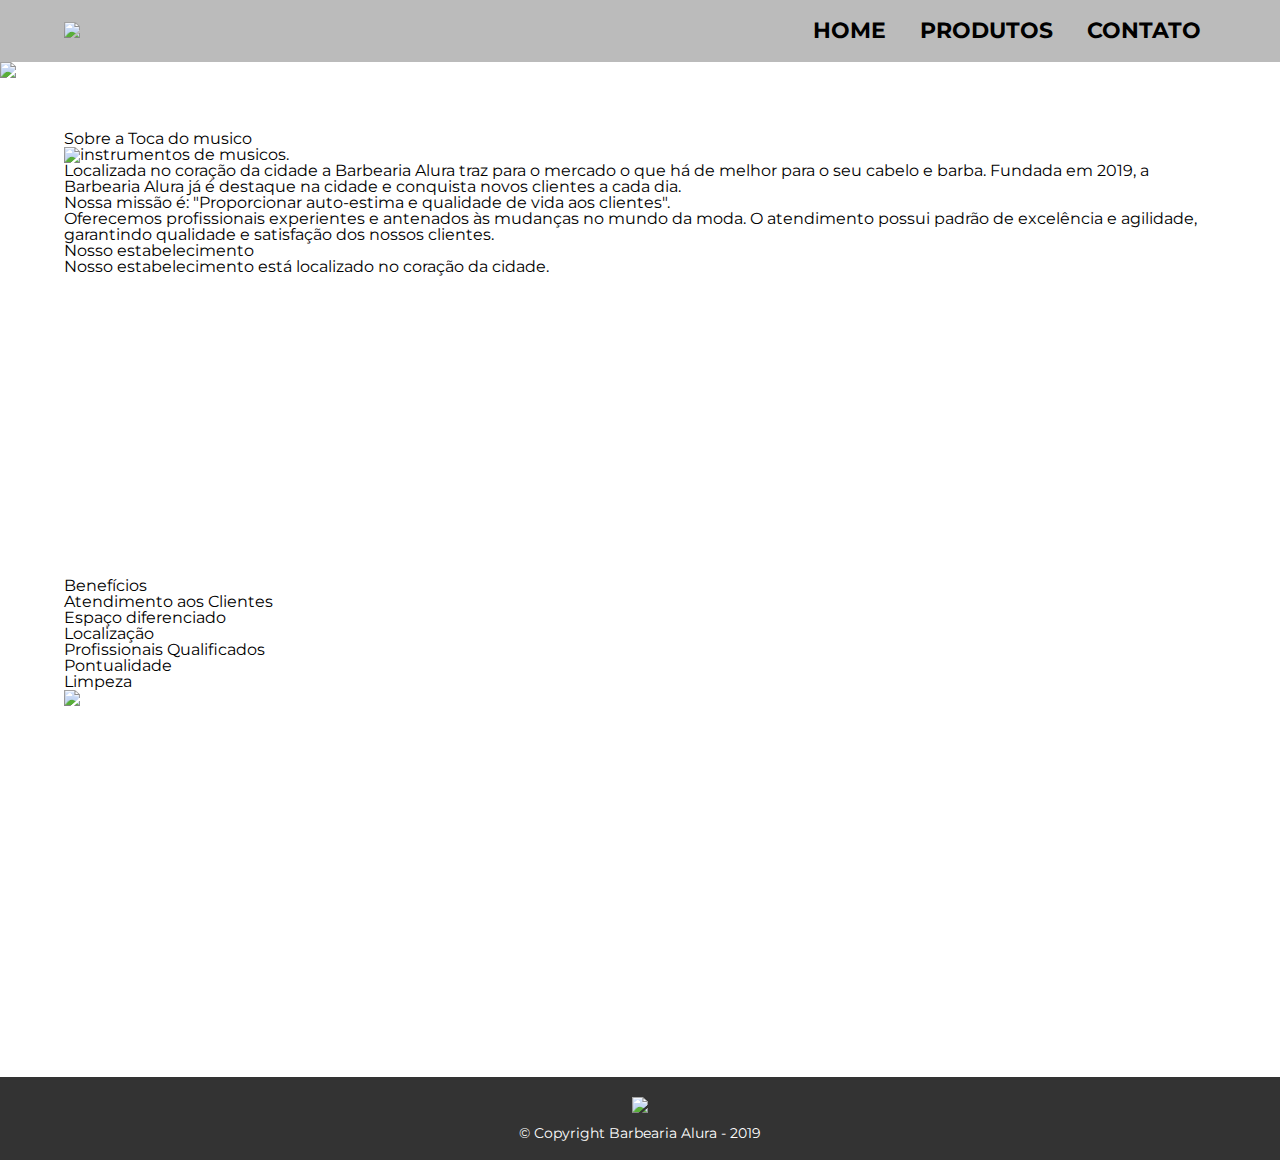
==== Toca do musico/Toca-do-musico-main/Toca-do-musico/Barbearia final_Nycolas e Gabriel Rossa/index.html @ da58e8ff "Add files via upload" ====
<!DOCTYPE html>
<html lang="pt-br">

<head>
	<meta charset="UTF-8">
	<title>Barbearia Alura</title>
	<meta name="viewport" content="width=device-width">
	<link rel="stylesheet" href="reset.css">
	<link rel="stylesheet" href="style.css">
	<link href="https://fonts.googleapis.com/css?family=Montserrat&display=swap" rel="stylesheet">
</head>

<body>
	<header>
		<div class="caixa">
			<h1><img src="Inserir_um_subtítulo__1_-removebg-preview.png"></h1>

			<nav>
				<ul>
					<li><a href="index.html">Home</a></li>
					<li><a href="produtos.html">Produtos</a></li>
					<li><a href="contato.html">Contato</a></li>
				</ul>
			</nav>
		</div>
	</header>

	<img class="banner" src="banner.jpg">

	<main>
		<section class="principal">
			<h2 class="titulo-principal">Sobre a Toca do musico</h2>

			<img class="instrumentos" src="" alt="instrumentos de musicos.">

			<p>Localizada no coração da cidade a <strong>Barbearia Alura</strong> traz para o mercado o que há de melhor
				para o seu cabelo e barba. Fundada em 2019, a Barbearia Alura já é destaque na cidade e conquista novos
				clientes a cada dia.</p>

			<p id="missao"><em>Nossa missão é: <strong>"Proporcionar auto-estima e qualidade de vida aos
						clientes"</strong>.</em></p>

			<p>Oferecemos profissionais experientes e antenados às mudanças no mundo da moda. O atendimento possui
				padrão de excelência e agilidade, garantindo qualidade e satisfação dos nossos clientes.</p>
		</section>

		<section class="mapa">
			<h3 class="titulo-principal">Nosso estabelecimento</h3>
			<p>Nosso estabelecimento está localizado no coração da cidade.</p>

			<div class="mapa-conteudo">
				<iframe
					src="https://www.google.com/maps/embed?pb=!1m18!1m12!1m3!1d3656.4483278365396!2d-46.63466568562861!3d-23.588249068469487!2m3!1f0!2f0!3f0!3m2!1i1024!2i768!4f13.1!3m3!1m2!1s0x94ce5a2b2ed7f3a1%3A0xab35da2f5ca62674!2sCaelum!5e0!3m2!1spt-BR!2sbr!4v1568814489656!5m2!1spt-BR!2sbr"
					width="100%" height="300" frameborder="0" style="border:0;" allowfullscreen=""></iframe>
			</div>
		</section>

		<section class="beneficios">
			<h3 class="titulo-principal">Benefícios</h3>

			<div class="conteudo-beneficios">
				<ul class="lista-beneficios">
					<li class="itens">Atendimento aos Clientes</li>
					<li class="itens">Espaço diferenciado</li>
					<li class="itens">Localização</li>
					<li class="itens">Profissionais Qualificados</li>
					<li class="itens">Pontualidade</li>
					<li class="itens">Limpeza</li>
				</ul><img src="beneficios.jpg" class="imagem-beneficios">
			</div>

			<div class="video">
				<iframe width= "100%" height="315" src="https://youtu.be/H7Trp9aa6Dk?feature=shared" frameborder="0"
					allow="accelerometer; autoplay; encrypted-media; gyroscope; picture-in-picture"
					allowfullscreen></iframe>
			</div>
		</section>
	</main>

	<footer>
		<img src="Inserir_um_subtítulo__1_-removebg-preview.png">
		<p class="copyright">&copy; Copyright Barbearia Alura - 2019</p>
	</footer>
</body>

</html>
---- Toca do musico/Toca-do-musico-main/Toca-do-musico/Barbearia final_Nycolas e Gabriel Rossa/style.css ----
body {
    font-family: 'Montserrat', sans-serif;
    margin: 0;
    padding: 0;
}

header {
    background: #BBBBBB;
    padding: 20px 0;
}

.caixa {
    width: 90%;
    margin: 0 auto;
    display: flex;
    justify-content: space-between;
    align-items: center;
}

nav ul {
    list-style-type: none;
    margin: 0;
    padding: 0;
}

nav li {
    display: inline;
    margin: 0 15px;
}

nav a {
    text-transform: uppercase;
    color: #000000;
    font-weight: bold;
    font-size: 22px;
    text-decoration: none;
}

nav a:hover {
    color: #C78C19;
    text-decoration: underline;
}

main {
    width: 90%;
    margin: 0 auto;
    padding: 50px 0;
}

.produtos {
    list-style: none;
    padding: 0;
    display: flex;
    flex-wrap: wrap;
    justify-content: space-around;
}

.produtos li {
    text-align: center;
    width: 250px;
    margin: 20px;
    padding: 20px;
    border: 2px solid #000000;
    border-radius: 10px;
}

.produtos h2 {
    font-size: 24px;
    font-weight: bold;
}

.produtos img {
    width: 100%;
    height: auto;
    border-radius: 8px;
    margin-bottom: 10px;
}

.produto-descricao {
    font-size: 18px;
    margin-bottom: 10px;
}

.produto-preco {
    font-size: 22px;
    font-weight: bold;
}

footer {
    background-color: #333333;
    color: #FFFFFF;
    text-align: center;
    padding: 20px 0;
}

footer img {
    max-width: 100%;
}

.copyright {
    font-size: 14px;
    margin-top: 10px;
}
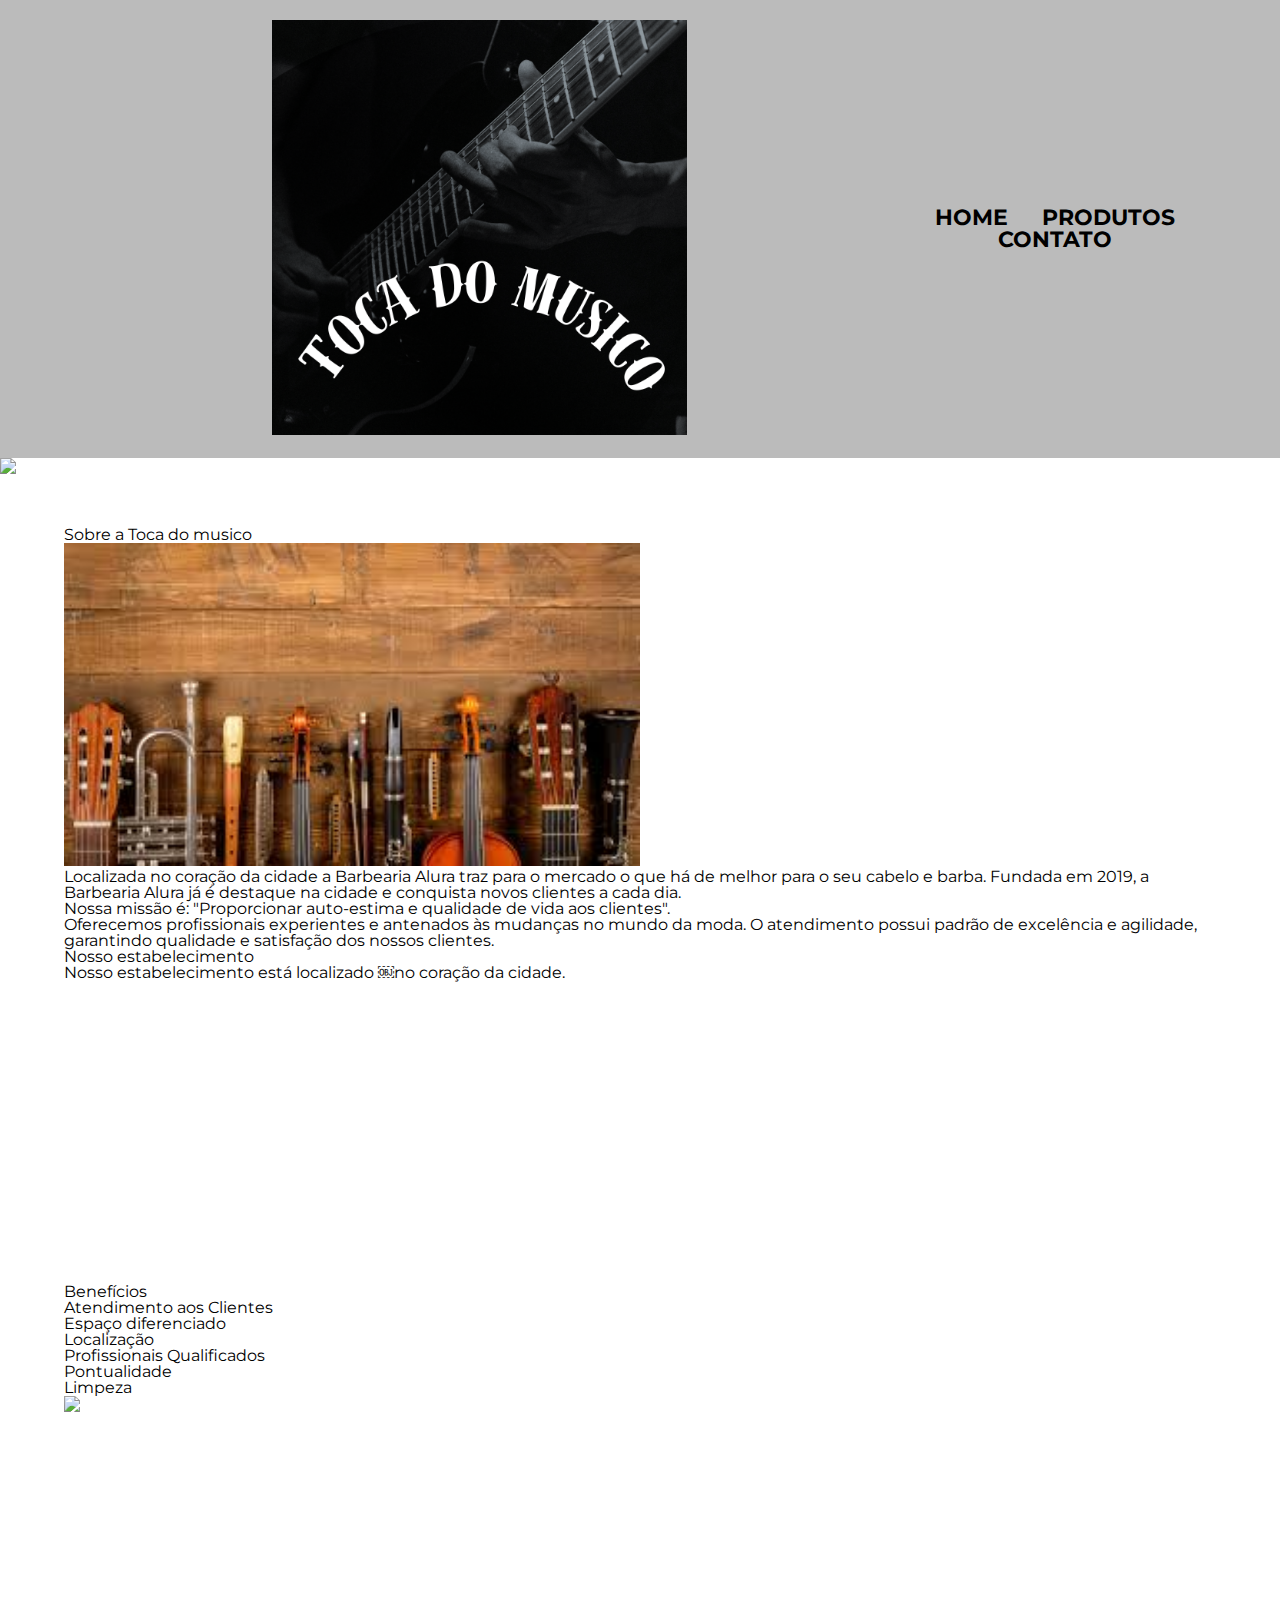
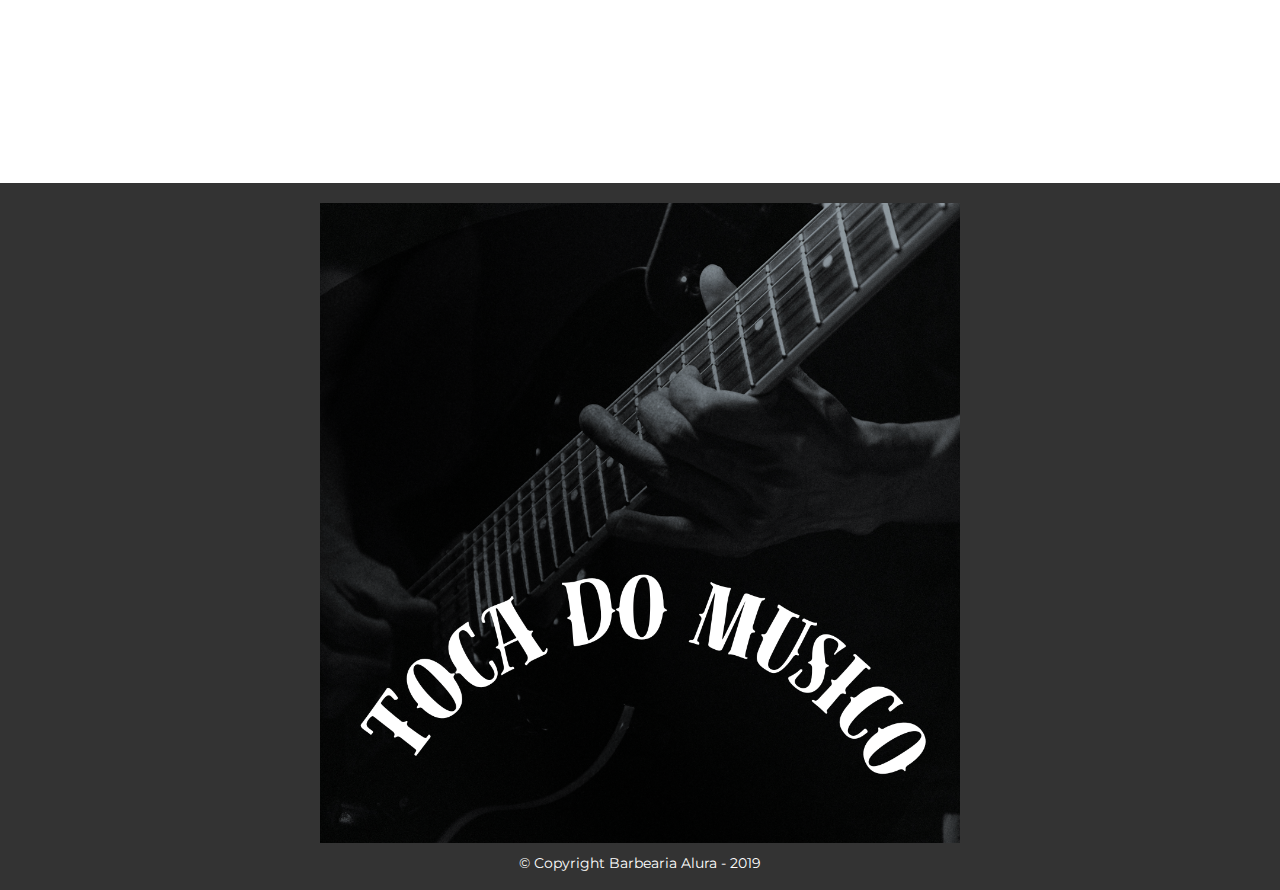
==== commit 9e5a94a8: "Add files via upload" ====
--- a/Toca do musico/Toca-do-musico-main/Toca-do-musico/Barbearia final_Nycolas e Gabriel Rossa/index.html
+++ b/Toca do musico/Toca-do-musico-main/Toca-do-musico/Barbearia final_Nycolas e Gabriel Rossa/index.html
@@ -13,7 +13,7 @@
 <body>
 	<header>
 		<div class="caixa">
-			<h1><img src="Inserir_um_subtítulo__1_-removebg-preview.png"></h1>
+			<h1><img src="Toca do Musico.png" width="350px"></h1>
 
 			<nav>
 				<ul>
@@ -31,7 +31,7 @@
 		<section class="principal">
 			<h2 class="titulo-principal">Sobre a Toca do musico</h2>
 
-			<img class="instrumentos" src="" alt="instrumentos de musicos.">
+			<img class="instrumentos" src="download.jpeg" alt="instrumentos de musicos.">
 
 			<p>Localizada no coração da cidade a <strong>Barbearia Alura</strong> traz para o mercado o que há de melhor
 				para o seu cabelo e barba. Fundada em 2019, a Barbearia Alura já é destaque na cidade e conquista novos
@@ -46,7 +46,8 @@
 
 		<section class="mapa">
 			<h3 class="titulo-principal">Nosso estabelecimento</h3>
-			<p>Nosso estabelecimento está localizado no coração da cidade.</p>
+			<p>Nosso estabelecimento está localizado 
+				￼no coração da cidade.</p>
 
 			<div class="mapa-conteudo">
 				<iframe
@@ -78,7 +79,7 @@
 	</main>
 
 	<footer>
-		<img src="Inserir_um_subtítulo__1_-removebg-preview.png">
+		<img src="Toca do Musico.png"  width="250px">
 		<p class="copyright">&copy; Copyright Barbearia Alura - 2019</p>
 	</footer>
 </body>
--- a/Toca do musico/Toca-do-musico-main/Toca-do-musico/Barbearia final_Nycolas e Gabriel Rossa/style.css
+++ b/Toca do musico/Toca-do-musico-main/Toca-do-musico/Barbearia final_Nycolas e Gabriel Rossa/style.css
@@ -11,10 +11,16 @@
 
 .caixa {
     width: 90%;
-    margin: 0 auto;
+    margin:0 auto;
     display: flex;
     justify-content: space-between;
     align-items: center;
+    text-align: center;
+    justify-content: center;
+    
+}
+img{
+    width: 50%;
 }
 
 nav ul {
